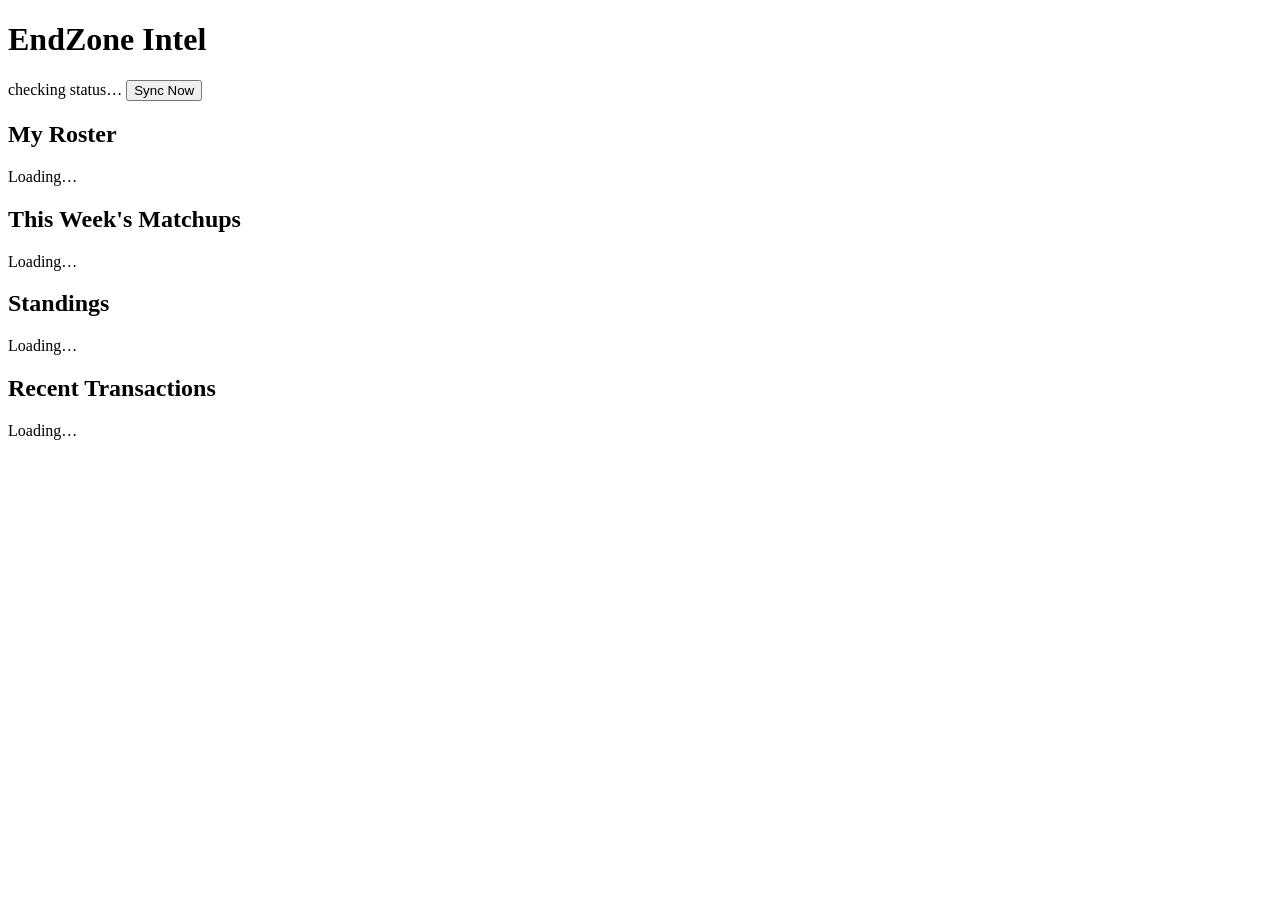
==== frontend/index.html @ a353bdb9 "Scaffold Phase 1: FastAPI backend, SQLite cache, ESPN mirror frontend - backend/espn_client.py wraps" ====
<!doctype html>
<html lang="en">
<head>
  <meta charset="utf-8" />
  <meta name="viewport" content="width=device-width, initial-scale=1" />
  <title>EndZone Intel</title>
  <link rel="stylesheet" href="/styles.css" />
</head>
<body>
  <header class="topbar">
    <h1>EndZone <span class="accent">Intel</span></h1>
    <div class="topbar-actions">
      <span id="sync-status" class="sync-status">checking status…</span>
      <button id="sync-btn" class="btn-sync">Sync Now</button>
    </div>
  </header>

  <main class="grid">
    <section class="card" id="roster-card">
      <h2>My Roster</h2>
      <div class="card-body" id="roster-body">Loading…</div>
    </section>

    <section class="card" id="matchups-card">
      <h2>This Week's Matchups</h2>
      <div class="card-body" id="matchups-body">Loading…</div>
    </section>

    <section class="card" id="standings-card">
      <h2>Standings</h2>
      <div class="card-body" id="standings-body">Loading…</div>
    </section>

    <section class="card" id="transactions-card">
      <h2>Recent Transactions</h2>
      <div class="card-body" id="transactions-body">Loading…</div>
    </section>
  </main>

  <script src="/app.js"></script>
</body>
</html>
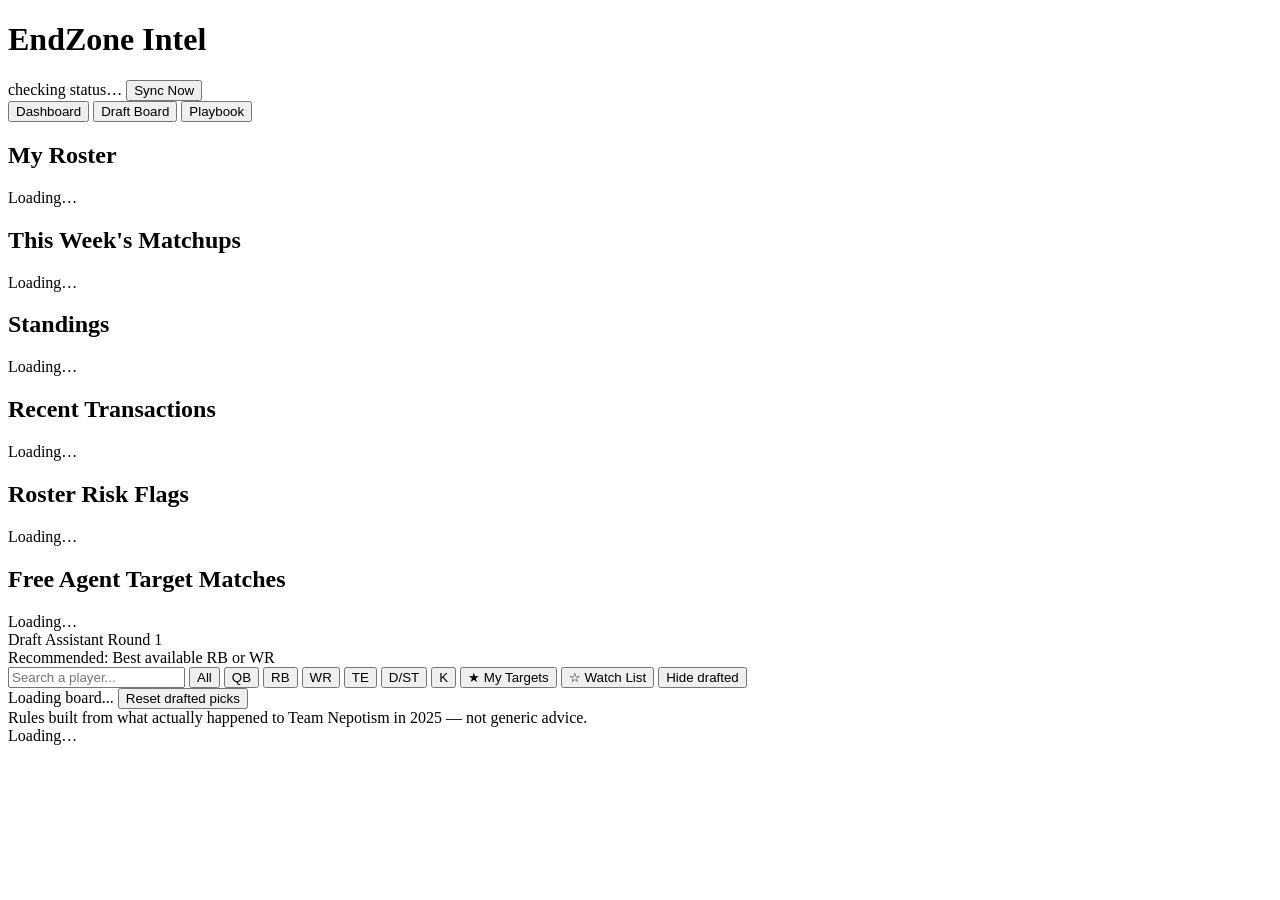
==== commit c39323b7: "Add Draft Board and Playbook pages, dashboard analysis cards Adds a page nav (Dashboard / Draft Boar" ====
--- a/frontend/index.html
+++ b/frontend/index.html
@@ -15,7 +15,14 @@
     </div>
   </header>
 
-  <main class="grid">
+  <nav class="page-nav">
+    <button class="page-tab active" data-page="dashboard">Dashboard</button>
+    <button class="page-tab" data-page="draftboard">Draft Board</button>
+    <button class="page-tab" data-page="playbook">Playbook</button>
+  </nav>
+
+  <main class="page" id="page-dashboard">
+  <div class="grid">
     <section class="card" id="roster-card">
       <h2>My Roster</h2>
       <div class="card-body" id="roster-body">Loading…</div>
@@ -35,8 +42,58 @@
       <h2>Recent Transactions</h2>
       <div class="card-body" id="transactions-body">Loading…</div>
     </section>
+
+    <section class="card" id="roster-flags-card">
+      <h2>Roster Risk Flags</h2>
+      <div class="card-body" id="roster-flags-body">Loading…</div>
+    </section>
+
+    <section class="card" id="free-agent-matches-card">
+      <h2>Free Agent Target Matches</h2>
+      <div class="card-body" id="free-agent-matches-body">Loading…</div>
+    </section>
+  </div>
+  </main>
+
+  <main class="page hidden" id="page-draftboard">
+    <div class="db-reco" id="db-reco">
+      <div class="db-reco-top">
+        <span class="db-reco-title">Draft Assistant</span>
+        <span id="db-reco-round">Round 1</span>
+      </div>
+      <div class="db-reco-pick" id="db-reco-pick">Recommended: Best available RB or WR</div>
+      <div class="db-reco-bars" id="db-reco-bars"></div>
+    </div>
+
+    <div class="db-controls">
+      <input class="db-search" id="db-search" placeholder="Search a player..." />
+      <button class="db-tab active" data-pos="ALL">All</button>
+      <button class="db-tab" data-pos="QB">QB</button>
+      <button class="db-tab" data-pos="RB">RB</button>
+      <button class="db-tab" data-pos="WR">WR</button>
+      <button class="db-tab" data-pos="TE">TE</button>
+      <button class="db-tab" data-pos="DST">D/ST</button>
+      <button class="db-tab" data-pos="K">K</button>
+      <button class="db-toggle" id="db-toggle-targets">&#9733; My Targets</button>
+      <button class="db-toggle" id="db-toggle-watch">&#9734; Watch List</button>
+      <button class="db-toggle" id="db-hide-drafted">Hide drafted</button>
+    </div>
+
+    <div class="db-list" id="db-list"></div>
+
+    <div class="db-footer">
+      <span id="db-count">Loading board...</span>
+      <button class="db-reset" id="db-reset">Reset drafted picks</button>
+    </div>
+  </main>
+
+  <main class="page hidden" id="page-playbook">
+    <div class="pb-intro">Rules built from what actually happened to Team Nepotism in 2025 — not generic advice.</div>
+    <div id="pb-list">Loading…</div>
   </main>
 
   <script src="/app.js"></script>
+  <script src="/draftboard.js"></script>
+  <script src="/playbook.js"></script>
 </body>
 </html>
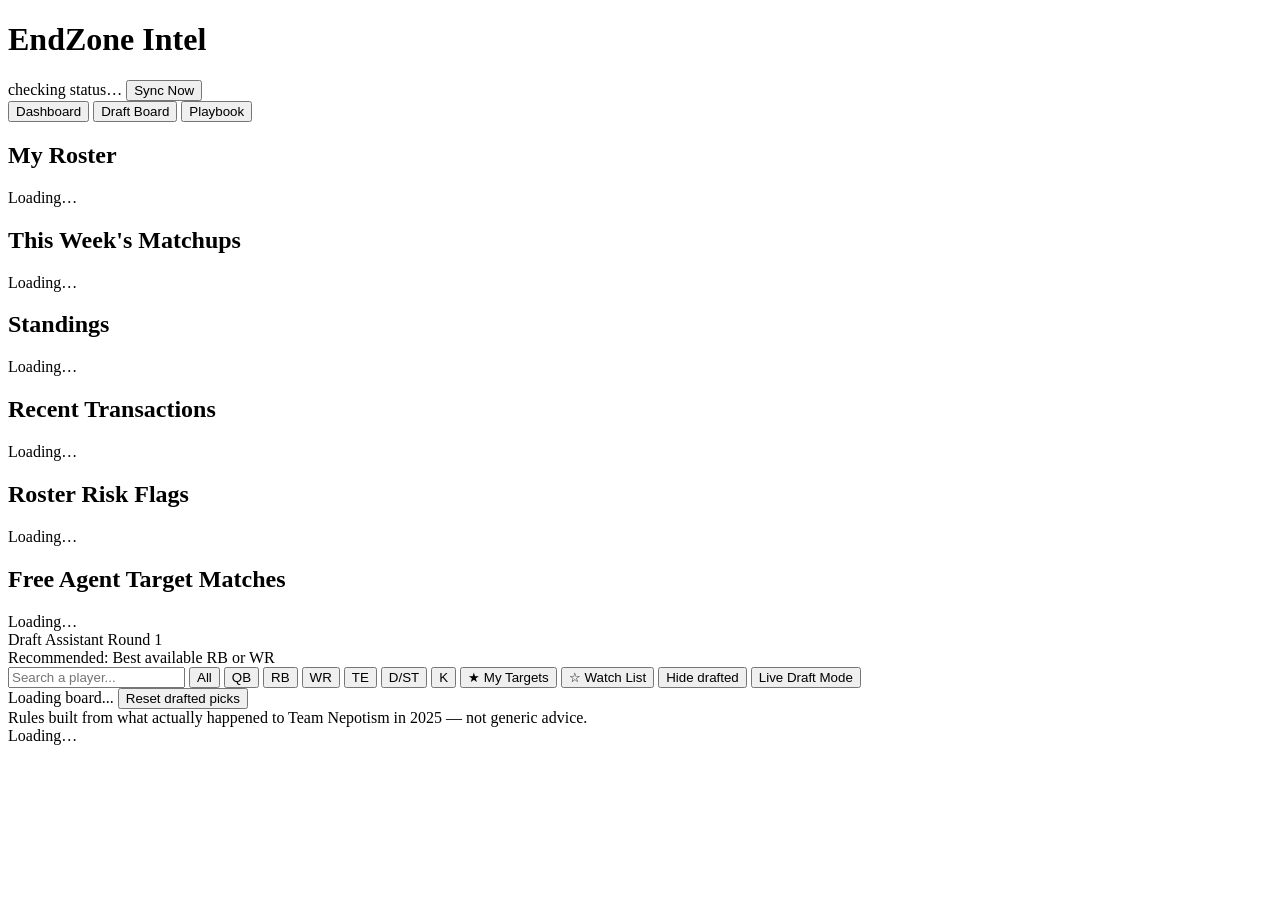
==== commit b529bec9: "Add Live Draft Mode toggle with 5s auto-sync polling Toggle button on the Draft Board polls /api/dra" ====
--- a/frontend/index.html
+++ b/frontend/index.html
@@ -77,6 +77,8 @@
       <button class="db-toggle" id="db-toggle-targets">&#9733; My Targets</button>
       <button class="db-toggle" id="db-toggle-watch">&#9734; Watch List</button>
       <button class="db-toggle" id="db-hide-drafted">Hide drafted</button>
+      <button class="db-toggle" id="db-live-toggle">Live Draft Mode</button>
+      <span class="db-live-status" id="db-live-status"></span>
     </div>
 
     <div class="db-list" id="db-list"></div>
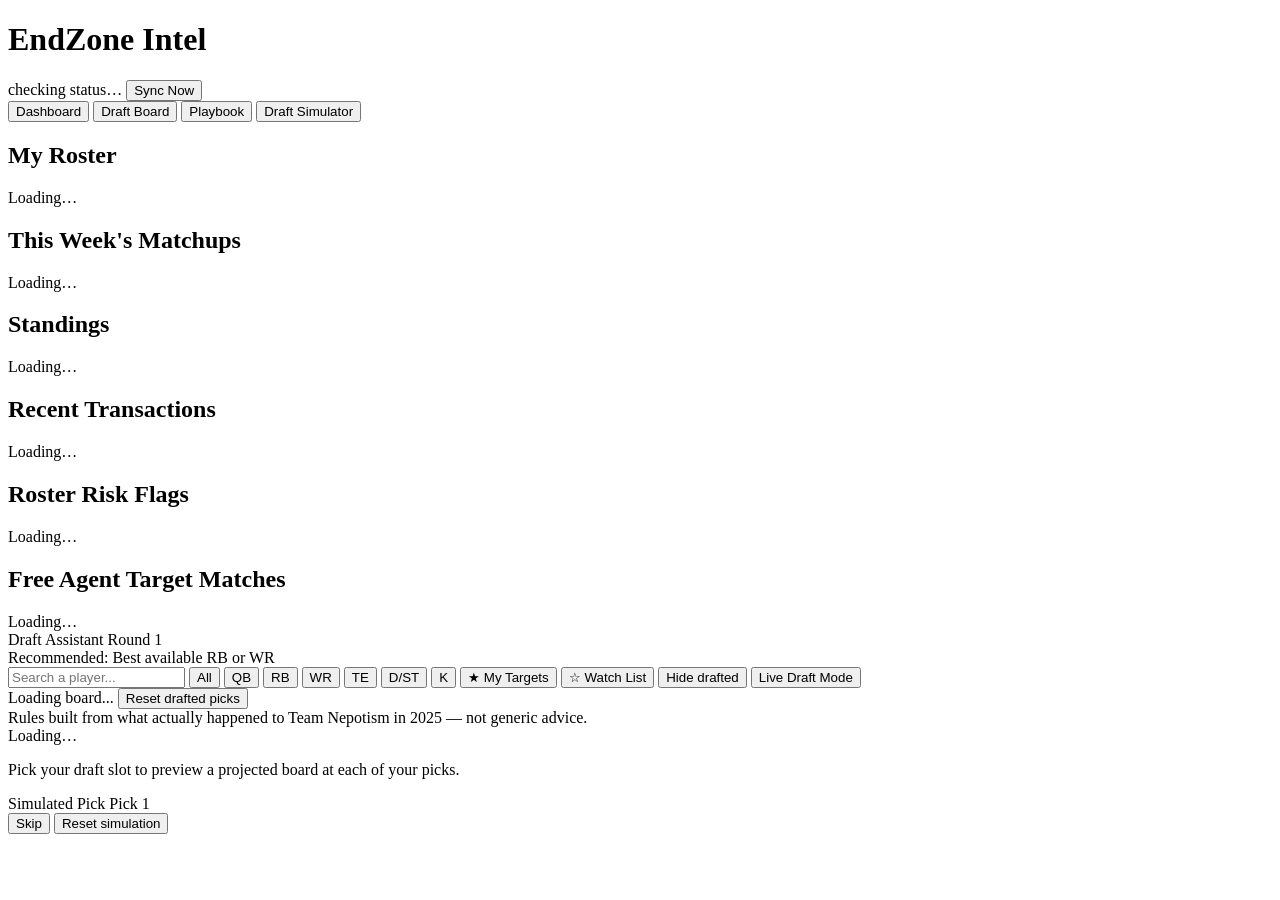
==== commit 100a78ce: "Add Draft Simulator page with slot picker and pick-by-pick projection Slot picker (1-10, matching cu" ====
--- a/frontend/index.html
+++ b/frontend/index.html
@@ -19,6 +19,7 @@
     <button class="page-tab active" data-page="dashboard">Dashboard</button>
     <button class="page-tab" data-page="draftboard">Draft Board</button>
     <button class="page-tab" data-page="playbook">Playbook</button>
+    <button class="page-tab" data-page="simulator">Draft Simulator</button>
   </nav>
 
   <main class="page" id="page-dashboard">
@@ -94,8 +95,38 @@
     <div id="pb-list">Loading…</div>
   </main>
 
+  <main class="page hidden" id="page-simulator">
+    <div id="sim-slot-picker" class="sim-slot-picker">
+      <p class="sim-intro">Pick your draft slot to preview a projected board at each of your picks.</p>
+      <div class="sim-slot-grid" id="sim-slot-grid"></div>
+    </div>
+
+    <div id="sim-board" class="hidden">
+      <div class="db-reco">
+        <div class="db-reco-top">
+          <span class="db-reco-title">Simulated Pick</span>
+          <span id="sim-pick-label">Pick 1</span>
+        </div>
+        <div class="db-reco-bars" id="sim-reco-bars"></div>
+      </div>
+
+      <div class="sim-roster" id="sim-roster"></div>
+
+      <div class="db-list" id="sim-available"></div>
+
+      <div class="db-footer">
+        <span id="sim-status"></span>
+        <div>
+          <button class="db-toggle" id="sim-skip">Skip</button>
+          <button class="db-reset" id="sim-reset">Reset simulation</button>
+        </div>
+      </div>
+    </div>
+  </main>
+
   <script src="/app.js"></script>
   <script src="/draftboard.js"></script>
   <script src="/playbook.js"></script>
+  <script src="/simulator.js"></script>
 </body>
 </html>
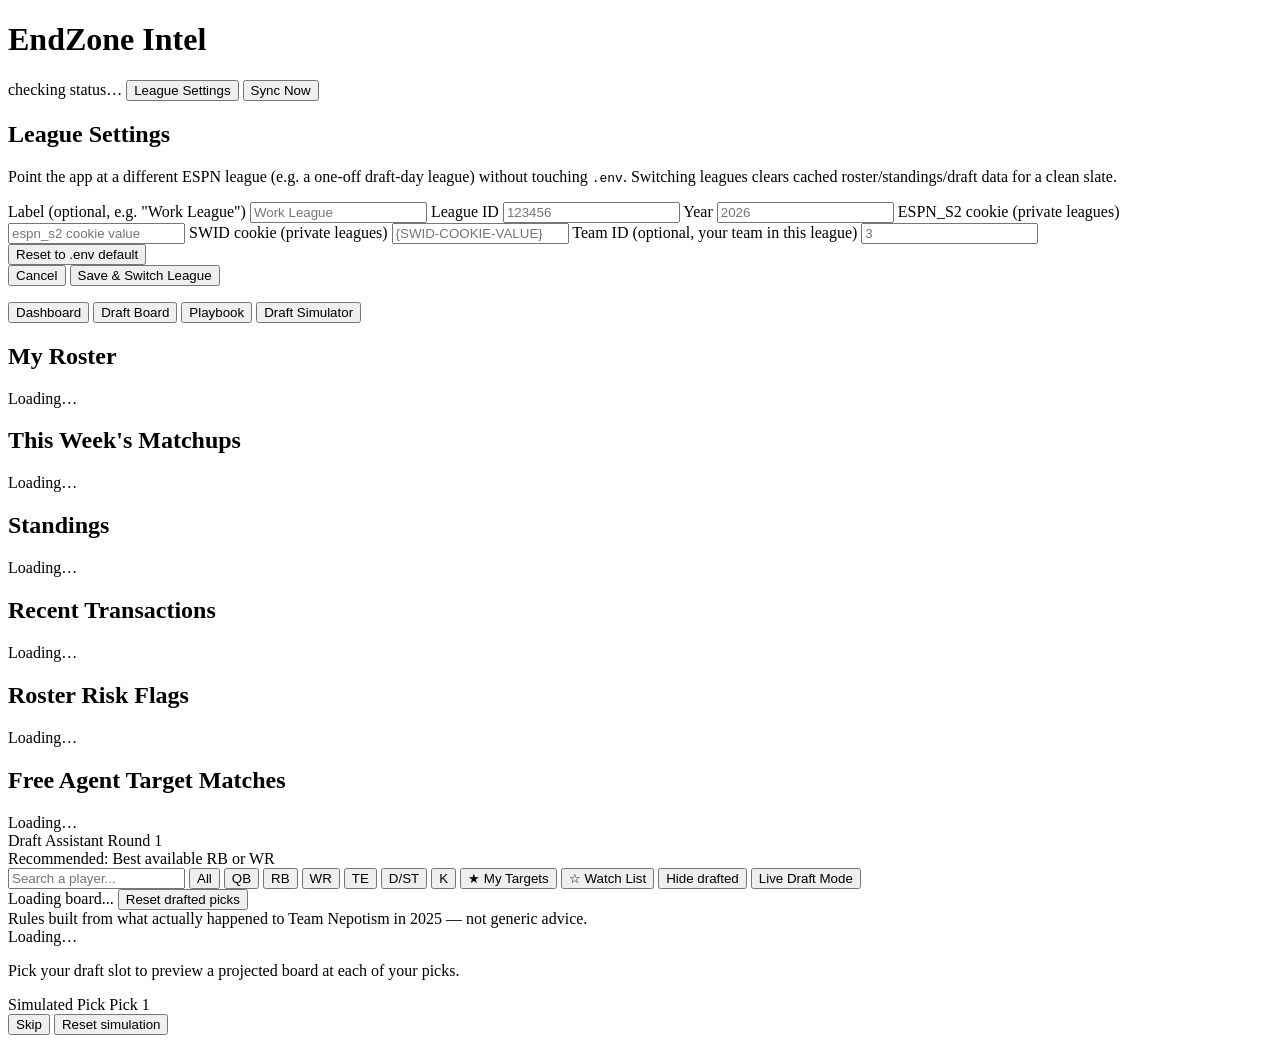
==== commit 9b648b8d: "Add runtime multi-league switching via League Settings panel Sending the personal ESPN league to .en" ====
--- a/frontend/index.html
+++ b/frontend/index.html
@@ -10,10 +10,49 @@
   <header class="topbar">
     <h1>EndZone <span class="accent">Intel</span></h1>
     <div class="topbar-actions">
+      <span id="league-status" class="league-status"></span>
       <span id="sync-status" class="sync-status">checking status…</span>
+      <button id="league-settings-btn" class="btn-league">League Settings</button>
       <button id="sync-btn" class="btn-sync">Sync Now</button>
     </div>
   </header>
+
+  <div id="league-modal" class="modal-overlay hidden">
+    <div class="modal-card">
+      <h2>League Settings</h2>
+      <p class="modal-hint">
+        Point the app at a different ESPN league (e.g. a one-off draft-day
+        league) without touching <code>.env</code>. Switching leagues clears
+        cached roster/standings/draft data for a clean slate.
+      </p>
+      <label>Label <span class="modal-optional">(optional, e.g. "Work League")</span>
+        <input type="text" id="ls-label" placeholder="Work League" />
+      </label>
+      <label>League ID
+        <input type="text" id="ls-league-id" placeholder="123456" />
+      </label>
+      <label>Year
+        <input type="text" id="ls-year" placeholder="2026" />
+      </label>
+      <label>ESPN_S2 cookie <span class="modal-optional">(private leagues)</span>
+        <input type="text" id="ls-espn-s2" placeholder="espn_s2 cookie value" />
+      </label>
+      <label>SWID cookie <span class="modal-optional">(private leagues)</span>
+        <input type="text" id="ls-swid" placeholder="{SWID-COOKIE-VALUE}" />
+      </label>
+      <label>Team ID <span class="modal-optional">(optional, your team in this league)</span>
+        <input type="text" id="ls-team-id" placeholder="3" />
+      </label>
+      <div class="modal-actions">
+        <button id="ls-reset-btn" class="btn-league-reset">Reset to .env default</button>
+        <div>
+          <button id="ls-cancel-btn" class="btn-league-cancel">Cancel</button>
+          <button id="ls-save-btn" class="btn-sync">Save &amp; Switch League</button>
+        </div>
+      </div>
+      <p id="ls-error" class="error-state hidden"></p>
+    </div>
+  </div>
 
   <nav class="page-nav">
     <button class="page-tab active" data-page="dashboard">Dashboard</button>
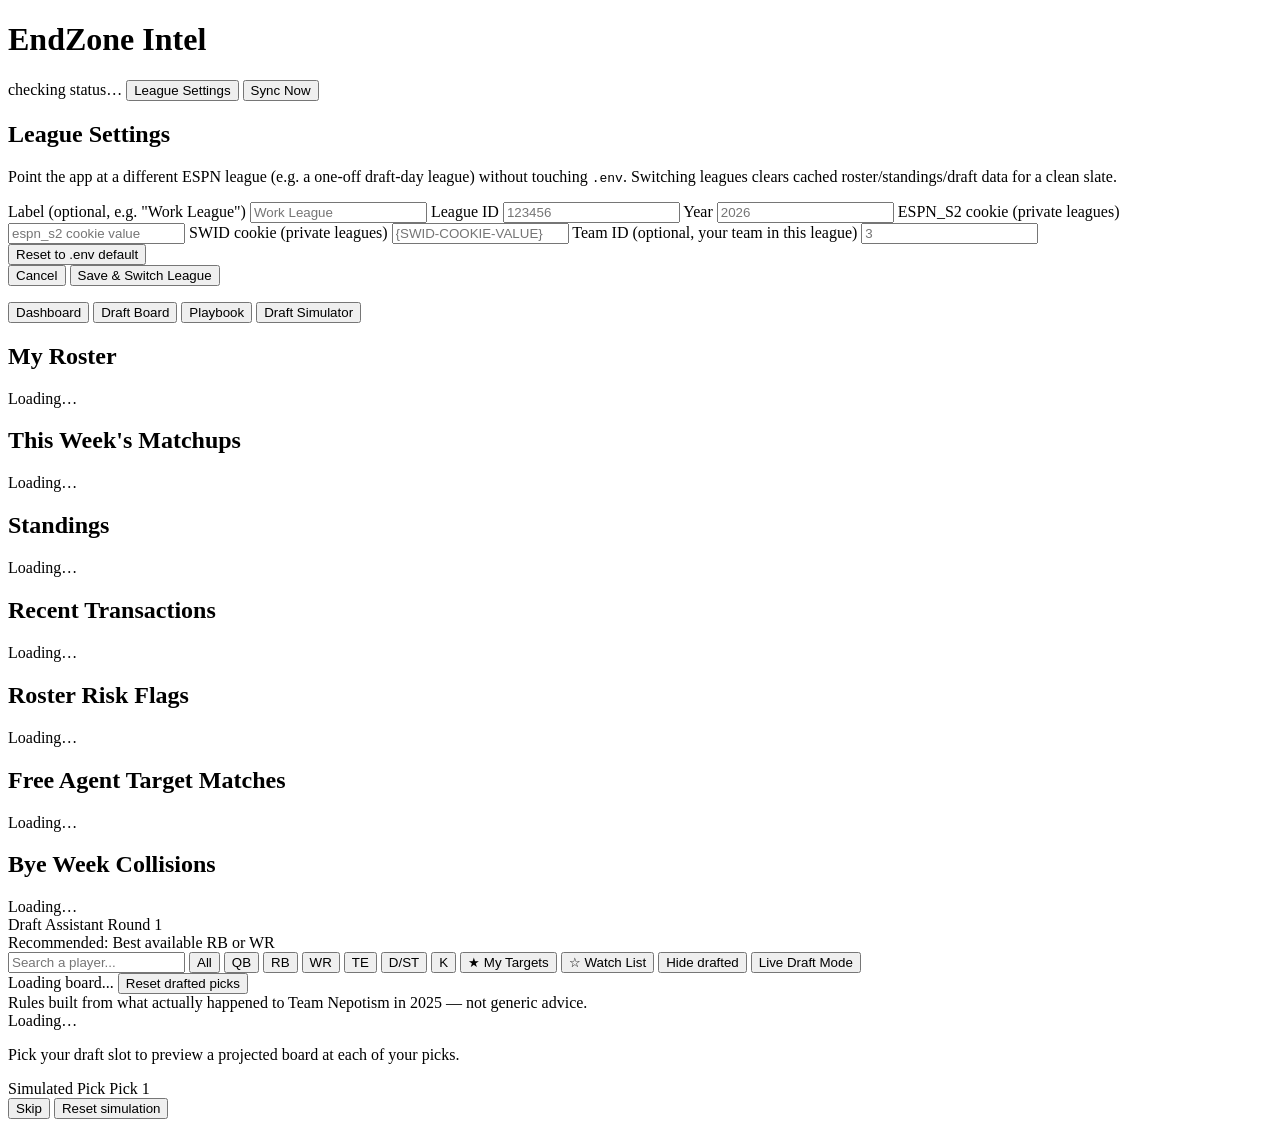
==== commit c63c3f54: "Add bye-week collision detection for real and simulated rosters Implements Tasks 5-6 of the Draft-Da" ====
--- a/frontend/index.html
+++ b/frontend/index.html
@@ -92,6 +92,11 @@
       <h2>Free Agent Target Matches</h2>
       <div class="card-body" id="free-agent-matches-body">Loading…</div>
     </section>
+
+    <section class="card" id="bye-weeks-card">
+      <h2>Bye Week Collisions</h2>
+      <div class="card-body" id="bye-weeks-body">Loading…</div>
+    </section>
   </div>
   </main>
 
@@ -150,6 +155,7 @@
       </div>
 
       <div class="sim-roster" id="sim-roster"></div>
+      <div class="sim-bye-warnings hidden" id="sim-bye-warnings"></div>
 
       <div class="db-list" id="sim-available"></div>
 
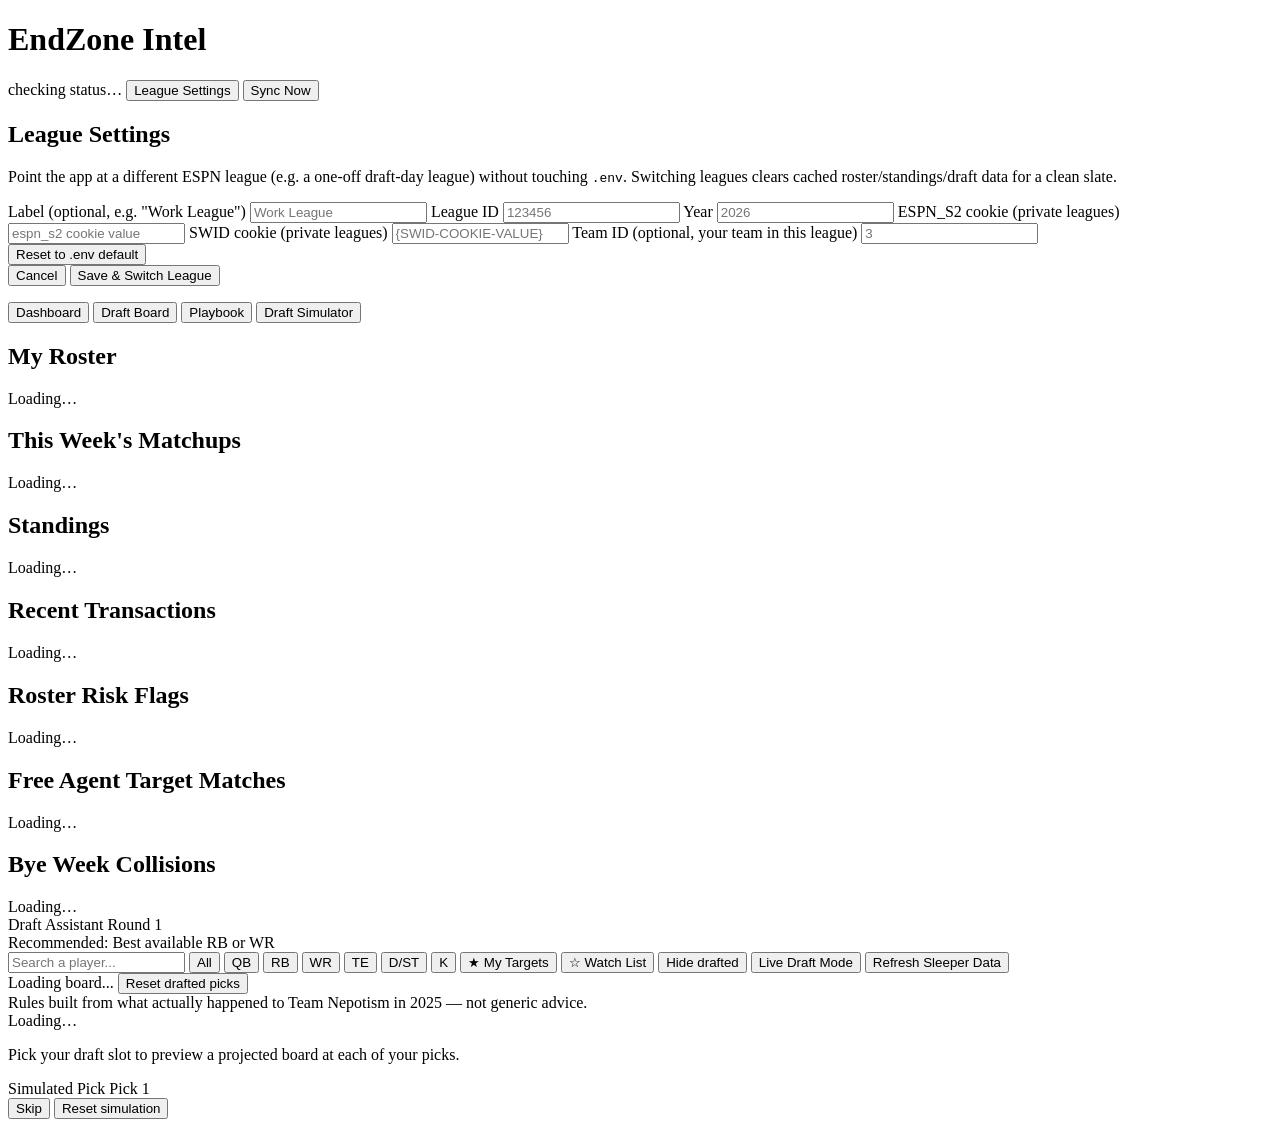
==== commit 4716cf55: "Add Sleeper's free public API as a third rank-comparison source You asked for something to get close" ====
--- a/frontend/index.html
+++ b/frontend/index.html
@@ -124,6 +124,8 @@
       <button class="db-toggle" id="db-hide-drafted">Hide drafted</button>
       <button class="db-toggle" id="db-live-toggle">Live Draft Mode</button>
       <span class="db-live-status" id="db-live-status"></span>
+      <button class="db-toggle" id="db-sleeper-refresh">Refresh Sleeper Data</button>
+      <span class="db-live-status" id="db-sleeper-status"></span>
     </div>
 
     <div class="db-list" id="db-list"></div>
